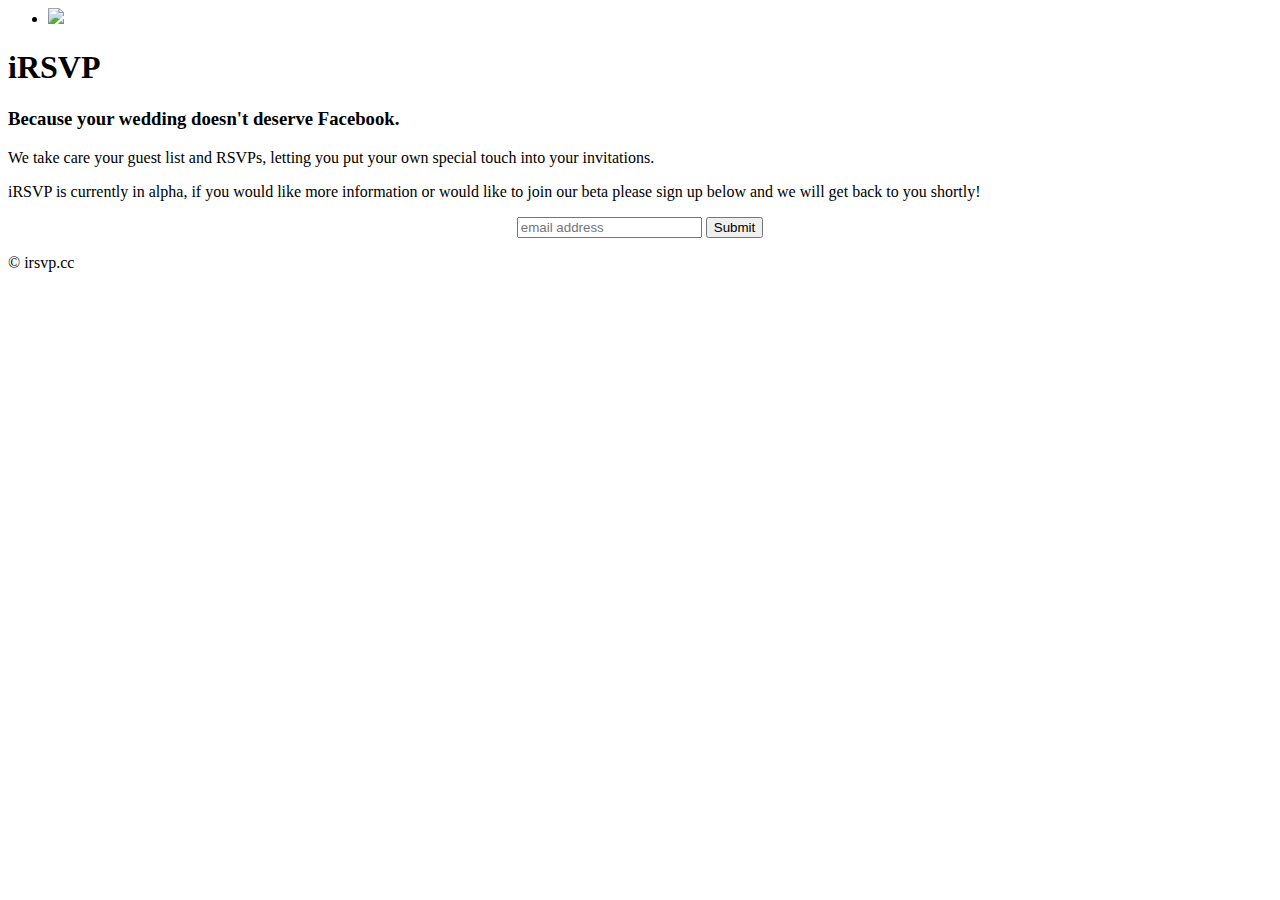
==== irsvp/static/index.html @ e148d282 "Adding new beta welcome page including email sign-up. Rad!" ====
<html xmlns="http://www.w4.org/1999/xhtml">
    <head>
        <link href="/static/bootstrap.min.css" media="all" rel="stylesheet" type="text/css"/>
        <link href="/static/irsvp.css" media="all" rel="stylesheet" type="text/css"/>
    </head>
    <body>
        <script type="text/javascript" src="/static/jquery-1.5.2.js"></script>
        <script type="text/javascript" src="/static/json2.js"></script>
        <script type="text/javascript" src="/static/beta.js"></script>
        <script type="text/javascript">
            $(function() { init(); });
        </script>
        <div class="topbar">
            <div class="fill">
                <div class="container">
                    <ul class="nav">
                        <li><a href="/"><img src="/static/icons/irsvp-72x20.png"/></a></li>
                    </ul>
                </div>
            </div>
        </div>

        <div class="container">
            <div class="content">
            <h1>iRSVP</h1>
            <p><h3>Because your wedding doesn't deserve Facebook.</h3></p>
            <p>We take care your guest list and RSVPs, letting you put your own special touch into your invitations.</p>
            <p>iRSVP is currently in alpha, if you would like more information or would like to join our beta please sign up below and we will get back to you shortly!</p>
            <div id="response">
            </div>
            <div id="emailbox">
                <center>
                    <input class="xlarge" id="email" type="text" placeholder="email address"/>
                    <button type="submit" id="submit" class="btn primary">Submit</button>
                </center>
            </div>

            </div>
            <footer>
                <p>&copy; irsvp.cc</p>
            </footer>
        </div>
    </body>
</html>
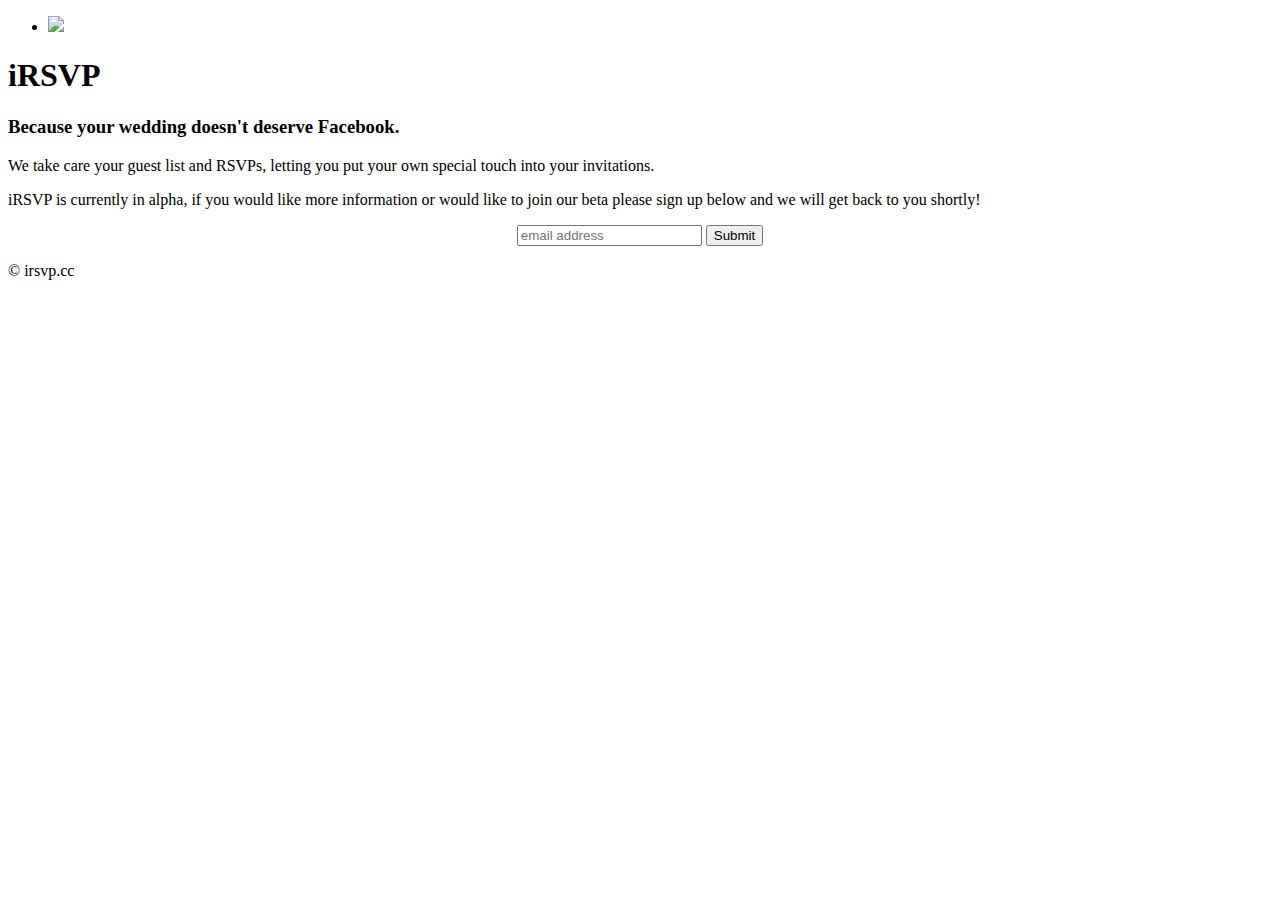
==== commit 8ac5c0ce: "Fixing Bootstrap form rendering by adding doctype tag." ====
--- a/irsvp/static/index.html
+++ b/irsvp/static/index.html
@@ -1,3 +1,4 @@
+<!doctype html>
 <html xmlns="http://www.w4.org/1999/xhtml">
     <head>
         <link href="/static/bootstrap.min.css" media="all" rel="stylesheet" type="text/css"/>
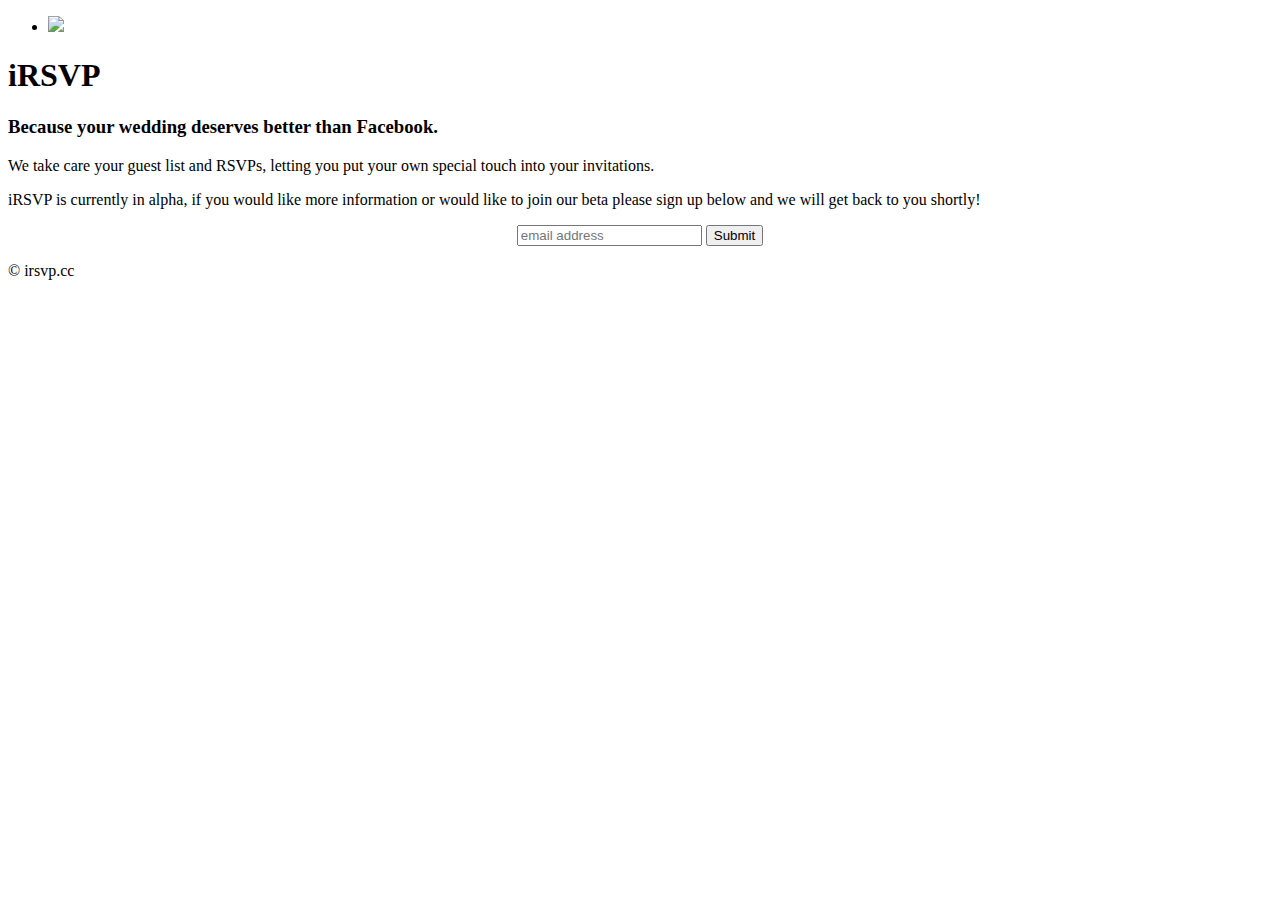
==== commit 9a3dcbdb: "Fixed wording on main page." ====
--- a/irsvp/static/index.html
+++ b/irsvp/static/index.html
@@ -24,7 +24,7 @@
         <div class="container">
             <div class="content">
             <h1>iRSVP</h1>
-            <p><h3>Because your wedding doesn't deserve Facebook.</h3></p>
+            <p><h3>Because your wedding deserves better than Facebook.</h3></p>
             <p>We take care your guest list and RSVPs, letting you put your own special touch into your invitations.</p>
             <p>iRSVP is currently in alpha, if you would like more information or would like to join our beta please sign up below and we will get back to you shortly!</p>
             <div id="response">
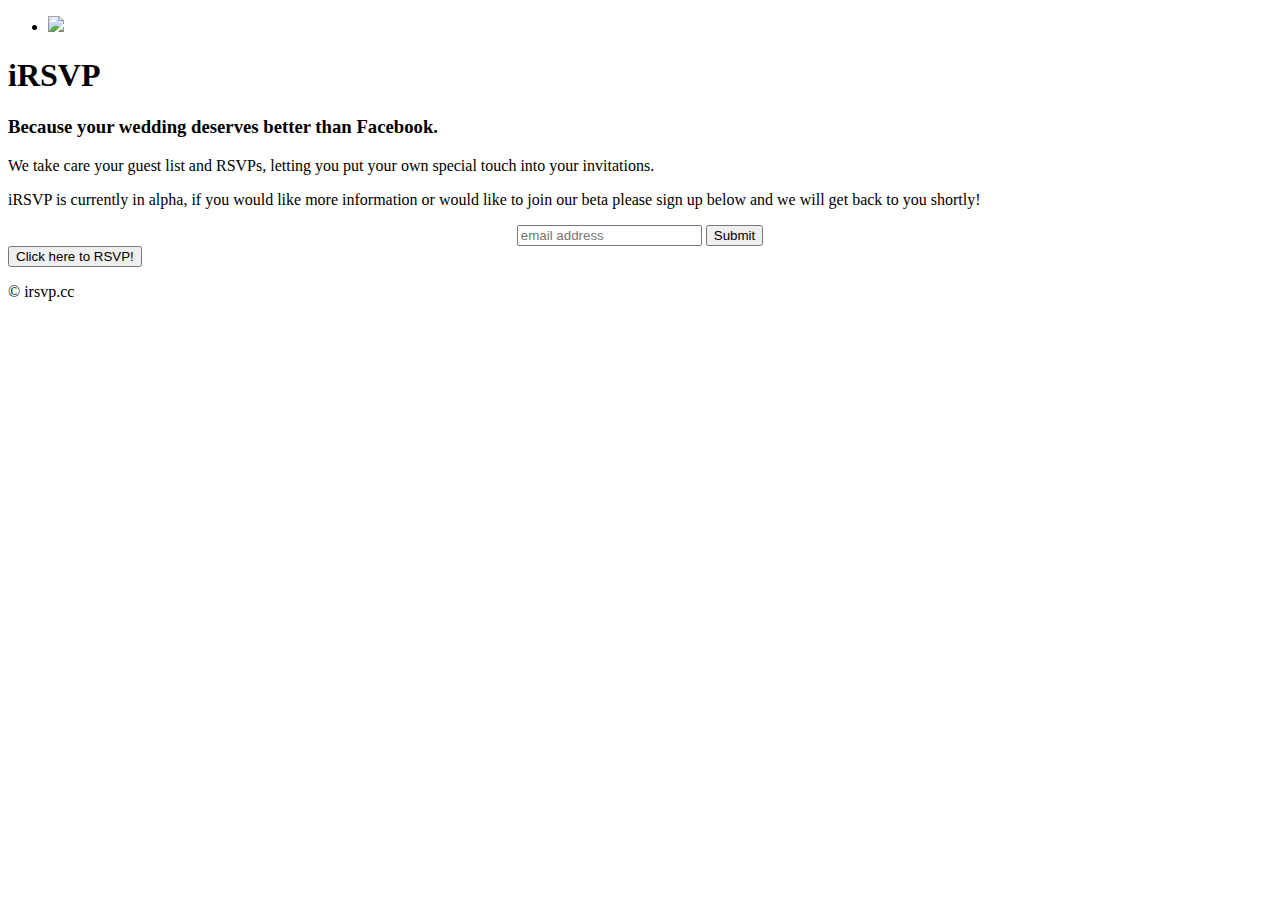
==== commit e49cc46e: "Added a button for users to click on to take them to the rsvp form" ====
--- a/irsvp/static/index.html
+++ b/irsvp/static/index.html
@@ -25,15 +25,22 @@
             <div class="content">
             <h1>iRSVP</h1>
             <p><h3>Because your wedding deserves better than Facebook.</h3></p>
-            <p>We take care your guest list and RSVPs, letting you put your own special touch into your invitations.</p>
-            <p>iRSVP is currently in alpha, if you would like more information or would like to join our beta please sign up below and we will get back to you shortly!</p>
-            <div id="response">
-            </div>
-            <div id="emailbox">
-                <center>
-                    <input class="xlarge" id="email" type="text" placeholder="email address"/>
-                    <button type="submit" id="submit" class="btn primary">Submit</button>
-                </center>
+            <div class="row">
+                <div class="span11">
+                    <p>We take care your guest list and RSVPs, letting you put your own special touch into your invitations.</p>
+                    <p>iRSVP is currently in alpha, if you would like more information or would like to join our beta please sign up below and we will get back to you shortly!</p>
+                    <div id="response">
+                    </div>
+                    <div id="emailbox">
+                        <center>
+                            <input class="xlarge" id="email" type="text" placeholder="email address"/>
+                            <button type="submit" id="submit" class="btn primary">Submit</button>
+                        </center>
+                    </div>
+                </div>
+                <div class="span3">
+                    <a href="/rsvp"><button type="button" class="btn success">Click here to RSVP!</button></a>
+                </div>
             </div>
 
             </div>
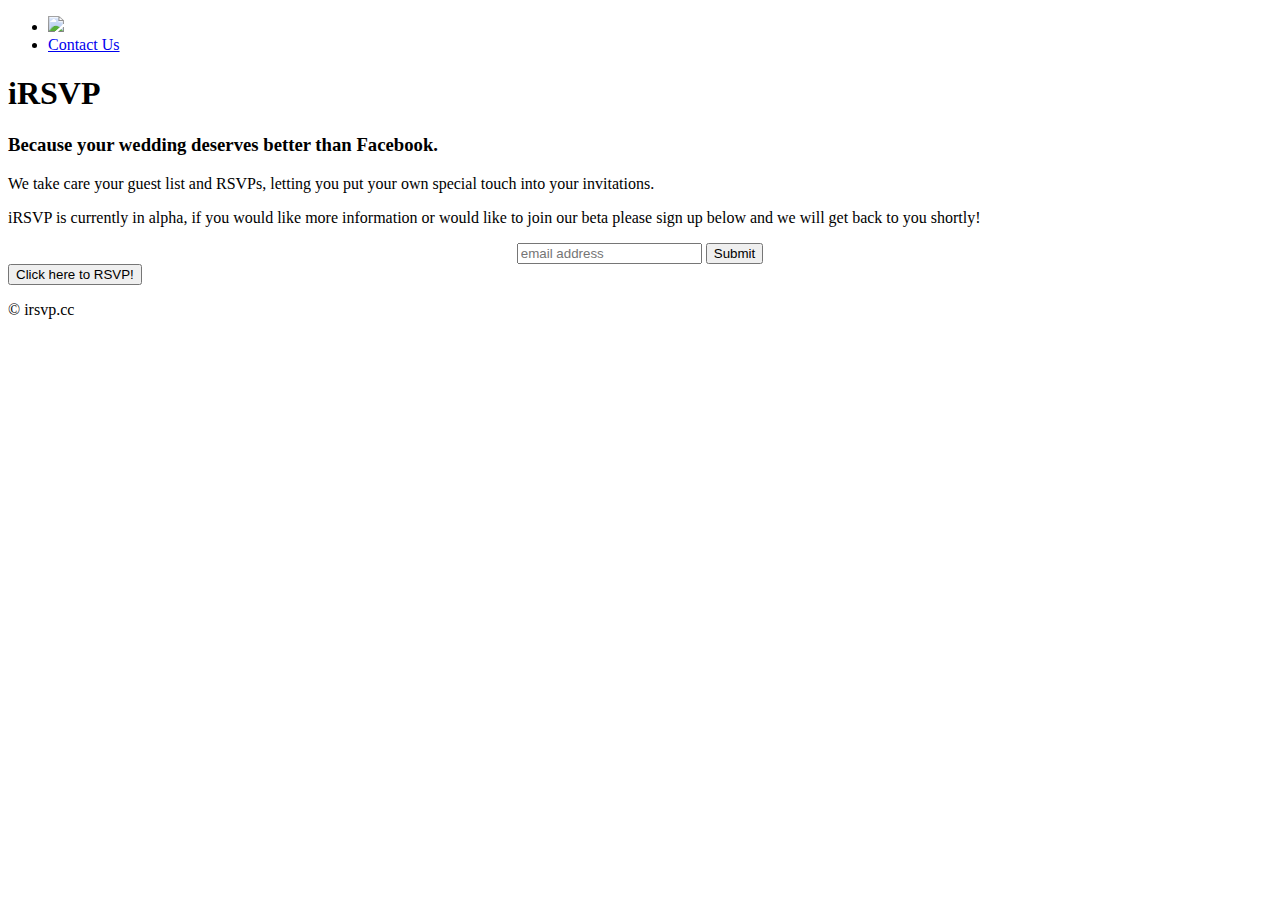
==== commit 9da30053: "Adding contact page and links to it from the index page." ====
--- a/irsvp/static/index.html
+++ b/irsvp/static/index.html
@@ -16,6 +16,7 @@
                 <div class="container">
                     <ul class="nav">
                         <li><a href="/"><img src="/static/icons/irsvp-72x20.png"/></a></li>
+                        <li><a href="/contact">Contact Us</a></li>
                     </ul>
                 </div>
             </div>
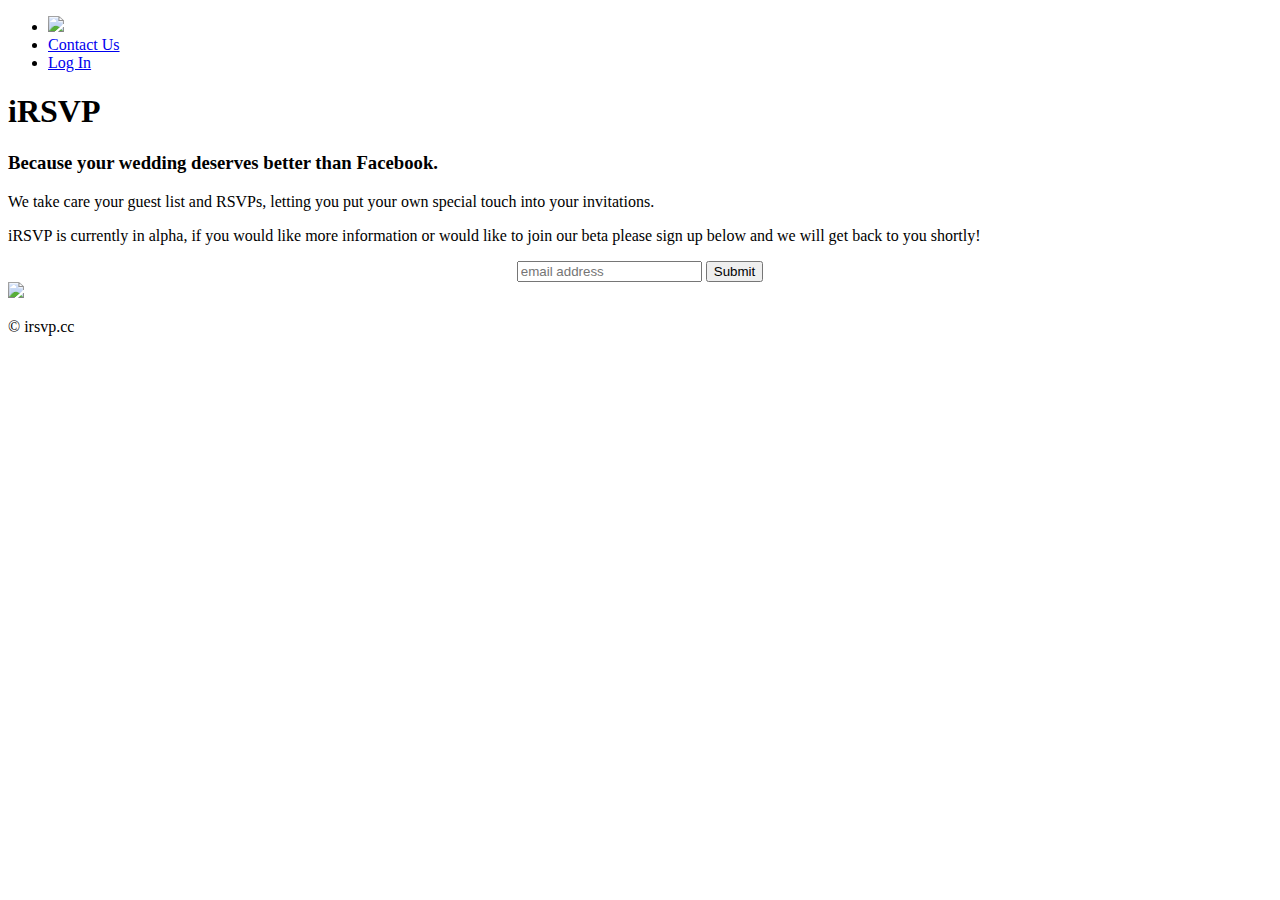
==== commit 4ad05a70: "Using a button image instead of an html buttom + href because IE isn't cooperating." ====
--- a/irsvp/static/index.html
+++ b/irsvp/static/index.html
@@ -17,6 +17,7 @@
                     <ul class="nav">
                         <li><a href="/"><img src="/static/icons/irsvp-72x20.png"/></a></li>
                         <li><a href="/contact">Contact Us</a></li>
+                        <li><a href="/login">Log In</a></li>
                     </ul>
                 </div>
             </div>
@@ -40,7 +41,7 @@
                     </div>
                 </div>
                 <div class="span3">
-                    <a href="/rsvp"><button type="button" class="btn success">Click here to RSVP!</button></a>
+                    <a href="/rsvp"><img src="/static/icons/click_to_rsvp.png"/></a>
                 </div>
             </div>
 
